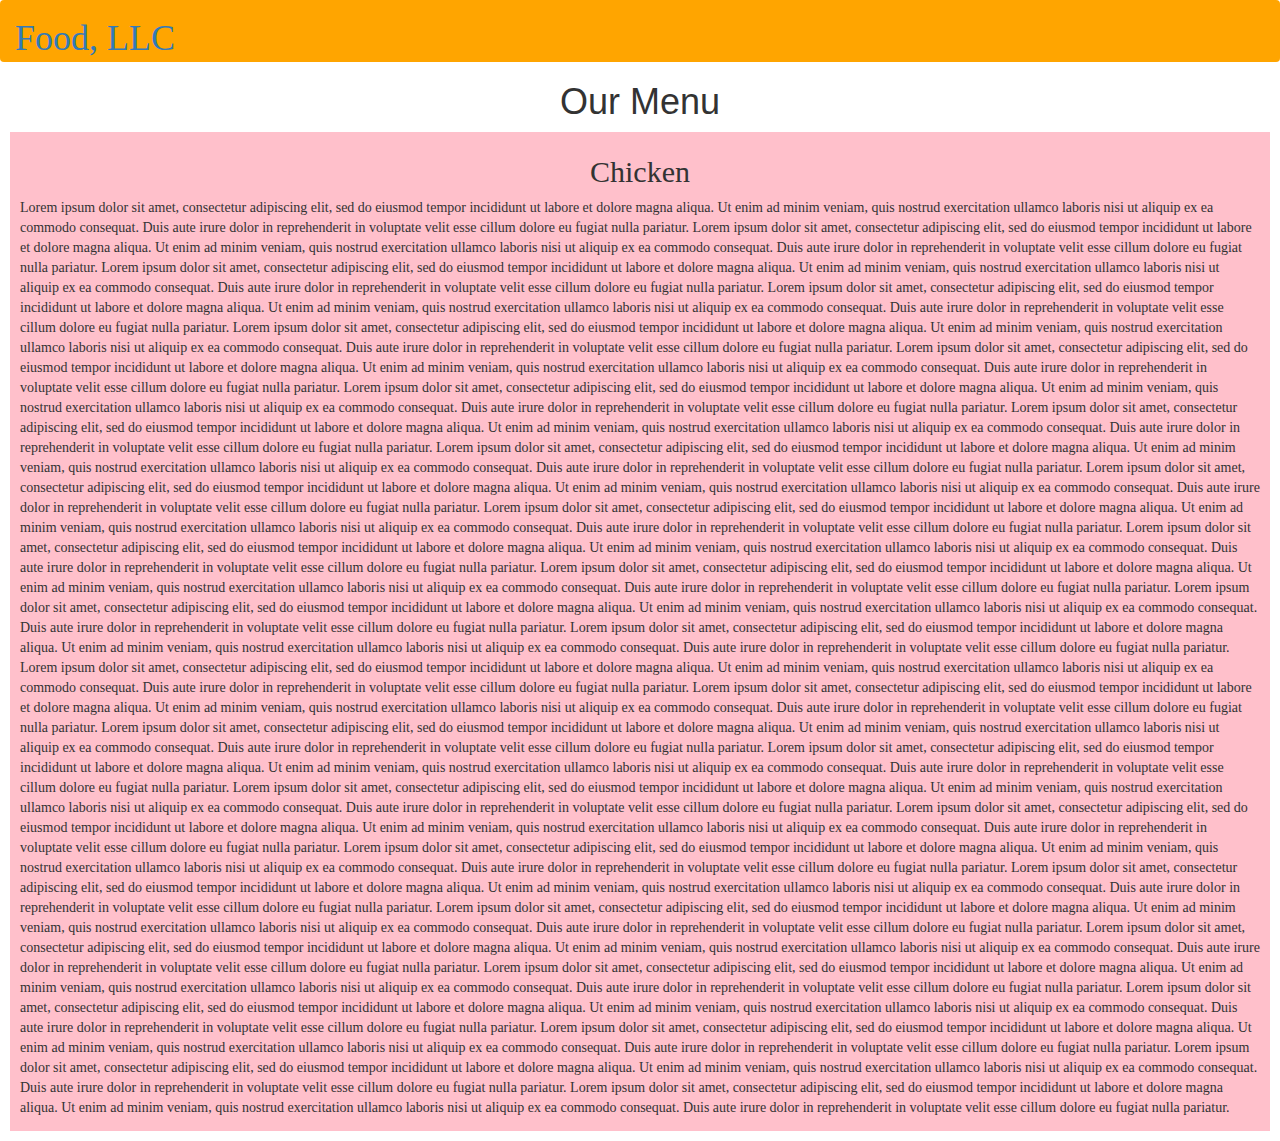
==== module3-solution/index.html @ c7b2e4f1 "added solution" ====
<!DOCTYPE html>
<html lang="en-us">
  <head>
    <meta charset="UTF-8">
    <title>Courserawebdevelopment by mFriz</title>
    <meta name="viewport" content="width=device-width, initial-scale=1">
    <link rel="stylesheet" type="text/css" href="css/bootstrap.min.css" media="screen">
    <link rel="stylesheet" type="text/css" href="css/module3.css" media="screen">
  </head>
  <body>
	<header>
	    <nav id="header-nav" class="navbar navbar-default">
	      <div class="container-float">
	        <div class="navbar-header">

	          <div class="navbar-brand">
	            <a href="index.html"><h1>Food, LLC</h1></a>
	          </div>

	          <button type="button" class="navbar-toggle collapsed" data-toggle="collapse" data-target="#collapsable-nav" aria-expanded="false">
	            <span class="sr-only">Toggle navigation</span>
	            <span class="icon-bar"></span>
	            <span class="icon-bar"></span>
	            <span class="icon-bar"></span>
	          </button>
	        </div>
	        
	        <div id="collapsable-nav" class="collapse navbar-collapse">
	           <ul id="nav-list" class="nav navbar-nav navbar-right">
	            <li>
	              <a href="#">Chicken</a>
	            </li>
	            <li>
	              <a href="#">Beef</a>
	            </li>
	            <li>
	              <a href="#">Sushi</a>
	            </li>
	          </ul><!-- #nav-list -->
	        </div><!-- .collapse .navbar-collapse -->
	      </div><!-- .container -->
	    </nav><!-- #header-nav -->
  	</header>
	

	
    <h1 class="text-center">
	    Our Menu
	</h1>  
		<section>
			<h2>Chicken</h2>
			<p>
				Lorem ipsum dolor sit amet, consectetur adipiscing elit, sed do eiusmod tempor incididunt ut labore et dolore magna aliqua. Ut enim ad minim veniam, quis nostrud exercitation ullamco laboris nisi ut aliquip ex ea commodo consequat. Duis aute irure dolor in reprehenderit in voluptate velit esse cillum dolore eu fugiat nulla pariatur. 
				Lorem ipsum dolor sit amet, consectetur adipiscing elit, sed do eiusmod tempor incididunt ut labore et dolore magna aliqua. Ut enim ad minim veniam, quis nostrud exercitation ullamco laboris nisi ut aliquip ex ea commodo consequat. Duis aute irure dolor in reprehenderit in voluptate velit esse cillum dolore eu fugiat nulla pariatur. 
				Lorem ipsum dolor sit amet, consectetur adipiscing elit, sed do eiusmod tempor incididunt ut labore et dolore magna aliqua. Ut enim ad minim veniam, quis nostrud exercitation ullamco laboris nisi ut aliquip ex ea commodo consequat. Duis aute irure dolor in reprehenderit in voluptate velit esse cillum dolore eu fugiat nulla pariatur. 
				Lorem ipsum dolor sit amet, consectetur adipiscing elit, sed do eiusmod tempor incididunt ut labore et dolore magna aliqua. Ut enim ad minim veniam, quis nostrud exercitation ullamco laboris nisi ut aliquip ex ea commodo consequat. Duis aute irure dolor in reprehenderit in voluptate velit esse cillum dolore eu fugiat nulla pariatur. 
				Lorem ipsum dolor sit amet, consectetur adipiscing elit, sed do eiusmod tempor incididunt ut labore et dolore magna aliqua. Ut enim ad minim veniam, quis nostrud exercitation ullamco laboris nisi ut aliquip ex ea commodo consequat. Duis aute irure dolor in reprehenderit in voluptate velit esse cillum dolore eu fugiat nulla pariatur. 
				Lorem ipsum dolor sit amet, consectetur adipiscing elit, sed do eiusmod tempor incididunt ut labore et dolore magna aliqua. Ut enim ad minim veniam, quis nostrud exercitation ullamco laboris nisi ut aliquip ex ea commodo consequat. Duis aute irure dolor in reprehenderit in voluptate velit esse cillum dolore eu fugiat nulla pariatur. 
				Lorem ipsum dolor sit amet, consectetur adipiscing elit, sed do eiusmod tempor incididunt ut labore et dolore magna aliqua. Ut enim ad minim veniam, quis nostrud exercitation ullamco laboris nisi ut aliquip ex ea commodo consequat. Duis aute irure dolor in reprehenderit in voluptate velit esse cillum dolore eu fugiat nulla pariatur. 
				Lorem ipsum dolor sit amet, consectetur adipiscing elit, sed do eiusmod tempor incididunt ut labore et dolore magna aliqua. Ut enim ad minim veniam, quis nostrud exercitation ullamco laboris nisi ut aliquip ex ea commodo consequat. Duis aute irure dolor in reprehenderit in voluptate velit esse cillum dolore eu fugiat nulla pariatur. 
				Lorem ipsum dolor sit amet, consectetur adipiscing elit, sed do eiusmod tempor incididunt ut labore et dolore magna aliqua. Ut enim ad minim veniam, quis nostrud exercitation ullamco laboris nisi ut aliquip ex ea commodo consequat. Duis aute irure dolor in reprehenderit in voluptate velit esse cillum dolore eu fugiat nulla pariatur. 
				Lorem ipsum dolor sit amet, consectetur adipiscing elit, sed do eiusmod tempor incididunt ut labore et dolore magna aliqua. Ut enim ad minim veniam, quis nostrud exercitation ullamco laboris nisi ut aliquip ex ea commodo consequat. Duis aute irure dolor in reprehenderit in voluptate velit esse cillum dolore eu fugiat nulla pariatur. 
				Lorem ipsum dolor sit amet, consectetur adipiscing elit, sed do eiusmod tempor incididunt ut labore et dolore magna aliqua. Ut enim ad minim veniam, quis nostrud exercitation ullamco laboris nisi ut aliquip ex ea commodo consequat. Duis aute irure dolor in reprehenderit in voluptate velit esse cillum dolore eu fugiat nulla pariatur. 
				Lorem ipsum dolor sit amet, consectetur adipiscing elit, sed do eiusmod tempor incididunt ut labore et dolore magna aliqua. Ut enim ad minim veniam, quis nostrud exercitation ullamco laboris nisi ut aliquip ex ea commodo consequat. Duis aute irure dolor in reprehenderit in voluptate velit esse cillum dolore eu fugiat nulla pariatur. 
				Lorem ipsum dolor sit amet, consectetur adipiscing elit, sed do eiusmod tempor incididunt ut labore et dolore magna aliqua. Ut enim ad minim veniam, quis nostrud exercitation ullamco laboris nisi ut aliquip ex ea commodo consequat. Duis aute irure dolor in reprehenderit in voluptate velit esse cillum dolore eu fugiat nulla pariatur. 
				Lorem ipsum dolor sit amet, consectetur adipiscing elit, sed do eiusmod tempor incididunt ut labore et dolore magna aliqua. Ut enim ad minim veniam, quis nostrud exercitation ullamco laboris nisi ut aliquip ex ea commodo consequat. Duis aute irure dolor in reprehenderit in voluptate velit esse cillum dolore eu fugiat nulla pariatur. 
				Lorem ipsum dolor sit amet, consectetur adipiscing elit, sed do eiusmod tempor incididunt ut labore et dolore magna aliqua. Ut enim ad minim veniam, quis nostrud exercitation ullamco laboris nisi ut aliquip ex ea commodo consequat. Duis aute irure dolor in reprehenderit in voluptate velit esse cillum dolore eu fugiat nulla pariatur. 
				Lorem ipsum dolor sit amet, consectetur adipiscing elit, sed do eiusmod tempor incididunt ut labore et dolore magna aliqua. Ut enim ad minim veniam, quis nostrud exercitation ullamco laboris nisi ut aliquip ex ea commodo consequat. Duis aute irure dolor in reprehenderit in voluptate velit esse cillum dolore eu fugiat nulla pariatur. 
				Lorem ipsum dolor sit amet, consectetur adipiscing elit, sed do eiusmod tempor incididunt ut labore et dolore magna aliqua. Ut enim ad minim veniam, quis nostrud exercitation ullamco laboris nisi ut aliquip ex ea commodo consequat. Duis aute irure dolor in reprehenderit in voluptate velit esse cillum dolore eu fugiat nulla pariatur. 
				Lorem ipsum dolor sit amet, consectetur adipiscing elit, sed do eiusmod tempor incididunt ut labore et dolore magna aliqua. Ut enim ad minim veniam, quis nostrud exercitation ullamco laboris nisi ut aliquip ex ea commodo consequat. Duis aute irure dolor in reprehenderit in voluptate velit esse cillum dolore eu fugiat nulla pariatur. 
				Lorem ipsum dolor sit amet, consectetur adipiscing elit, sed do eiusmod tempor incididunt ut labore et dolore magna aliqua. Ut enim ad minim veniam, quis nostrud exercitation ullamco laboris nisi ut aliquip ex ea commodo consequat. Duis aute irure dolor in reprehenderit in voluptate velit esse cillum dolore eu fugiat nulla pariatur. 
				Lorem ipsum dolor sit amet, consectetur adipiscing elit, sed do eiusmod tempor incididunt ut labore et dolore magna aliqua. Ut enim ad minim veniam, quis nostrud exercitation ullamco laboris nisi ut aliquip ex ea commodo consequat. Duis aute irure dolor in reprehenderit in voluptate velit esse cillum dolore eu fugiat nulla pariatur. 
				Lorem ipsum dolor sit amet, consectetur adipiscing elit, sed do eiusmod tempor incididunt ut labore et dolore magna aliqua. Ut enim ad minim veniam, quis nostrud exercitation ullamco laboris nisi ut aliquip ex ea commodo consequat. Duis aute irure dolor in reprehenderit in voluptate velit esse cillum dolore eu fugiat nulla pariatur. 
				Lorem ipsum dolor sit amet, consectetur adipiscing elit, sed do eiusmod tempor incididunt ut labore et dolore magna aliqua. Ut enim ad minim veniam, quis nostrud exercitation ullamco laboris nisi ut aliquip ex ea commodo consequat. Duis aute irure dolor in reprehenderit in voluptate velit esse cillum dolore eu fugiat nulla pariatur. 
				Lorem ipsum dolor sit amet, consectetur adipiscing elit, sed do eiusmod tempor incididunt ut labore et dolore magna aliqua. Ut enim ad minim veniam, quis nostrud exercitation ullamco laboris nisi ut aliquip ex ea commodo consequat. Duis aute irure dolor in reprehenderit in voluptate velit esse cillum dolore eu fugiat nulla pariatur. 
				Lorem ipsum dolor sit amet, consectetur adipiscing elit, sed do eiusmod tempor incididunt ut labore et dolore magna aliqua. Ut enim ad minim veniam, quis nostrud exercitation ullamco laboris nisi ut aliquip ex ea commodo consequat. Duis aute irure dolor in reprehenderit in voluptate velit esse cillum dolore eu fugiat nulla pariatur. 
				Lorem ipsum dolor sit amet, consectetur adipiscing elit, sed do eiusmod tempor incididunt ut labore et dolore magna aliqua. Ut enim ad minim veniam, quis nostrud exercitation ullamco laboris nisi ut aliquip ex ea commodo consequat. Duis aute irure dolor in reprehenderit in voluptate velit esse cillum dolore eu fugiat nulla pariatur. 
				Lorem ipsum dolor sit amet, consectetur adipiscing elit, sed do eiusmod tempor incididunt ut labore et dolore magna aliqua. Ut enim ad minim veniam, quis nostrud exercitation ullamco laboris nisi ut aliquip ex ea commodo consequat. Duis aute irure dolor in reprehenderit in voluptate velit esse cillum dolore eu fugiat nulla pariatur. 
				Lorem ipsum dolor sit amet, consectetur adipiscing elit, sed do eiusmod tempor incididunt ut labore et dolore magna aliqua. Ut enim ad minim veniam, quis nostrud exercitation ullamco laboris nisi ut aliquip ex ea commodo consequat. Duis aute irure dolor in reprehenderit in voluptate velit esse cillum dolore eu fugiat nulla pariatur. 
				Lorem ipsum dolor sit amet, consectetur adipiscing elit, sed do eiusmod tempor incididunt ut labore et dolore magna aliqua. Ut enim ad minim veniam, quis nostrud exercitation ullamco laboris nisi ut aliquip ex ea commodo consequat. Duis aute irure dolor in reprehenderit in voluptate velit esse cillum dolore eu fugiat nulla pariatur. 
				Lorem ipsum dolor sit amet, consectetur adipiscing elit, sed do eiusmod tempor incididunt ut labore et dolore magna aliqua. Ut enim ad minim veniam, quis nostrud exercitation ullamco laboris nisi ut aliquip ex ea commodo consequat. Duis aute irure dolor in reprehenderit in voluptate velit esse cillum dolore eu fugiat nulla pariatur. 
				Lorem ipsum dolor sit amet, consectetur adipiscing elit, sed do eiusmod tempor incididunt ut labore et dolore magna aliqua. Ut enim ad minim veniam, quis nostrud exercitation ullamco laboris nisi ut aliquip ex ea commodo consequat. Duis aute irure dolor in reprehenderit in voluptate velit esse cillum dolore eu fugiat nulla pariatur. 


			</p>
		</section>
	  <!-- jQuery (Bootstrap JS plugins depend on it) -->
	  <script src="js/jquery-2.1.4.min.js"></script>
	  <script src="js/bootstrap.min.js"></script>
	  <script src="js/script.js"></script>
  </body>
</html>
---- module3-solution/css/module3.css ----
* {
	font-family: "Verdana";
	box-sizing: border-box; 
}

/** HEADER **/
#header-nav {
  background-color: orange;
  border: none;
}

nav > .container-float {
	margin-bottom: -8px;
	margin-top: -0px;
}

.navbar-brand {
  padding-top: 25px;
}

.navbar-brand h1 { /* Restaurant name */
  margin-top: 0;
  margin-bottom: 0;
  line-height: .75;
}

#nav-list {
  margin-top: 10px;
}
#nav-list a {

  text-align: center;
}
#nav-list a:hover {
  background: grey;
}

.navbar-header button.navbar-toggle, .navbar-header .icon-bar {
  border: 1px solid black;
}
.navbar-header button.navbar-toggle {
  clear: both;
  margin-top: -30px;
}

.navbar-collapse ul li {
	border: black 1px solid;
	background-color: yellow;
}
/* END HEADER */

section h2 {
	text-align: center;
}

section {
	background-color: pink;
	margin: 10px;
	padding: 3px 10px 3px 10px;
}

/* large devices */
@media (min-width: 992px) {
	.navbar-collapse ul li {
		visibility: hidden;
	}
}

/* medium devices */
@media (min-width: 768px) and (max-width: 991px) {
	.navbar-collapse ul li {
		visibility: hidden;
	}

}

/* small devices */
@media (max-width: 767px) {
	section {
		margin: 0 10vw 0 10vw;
	}
}
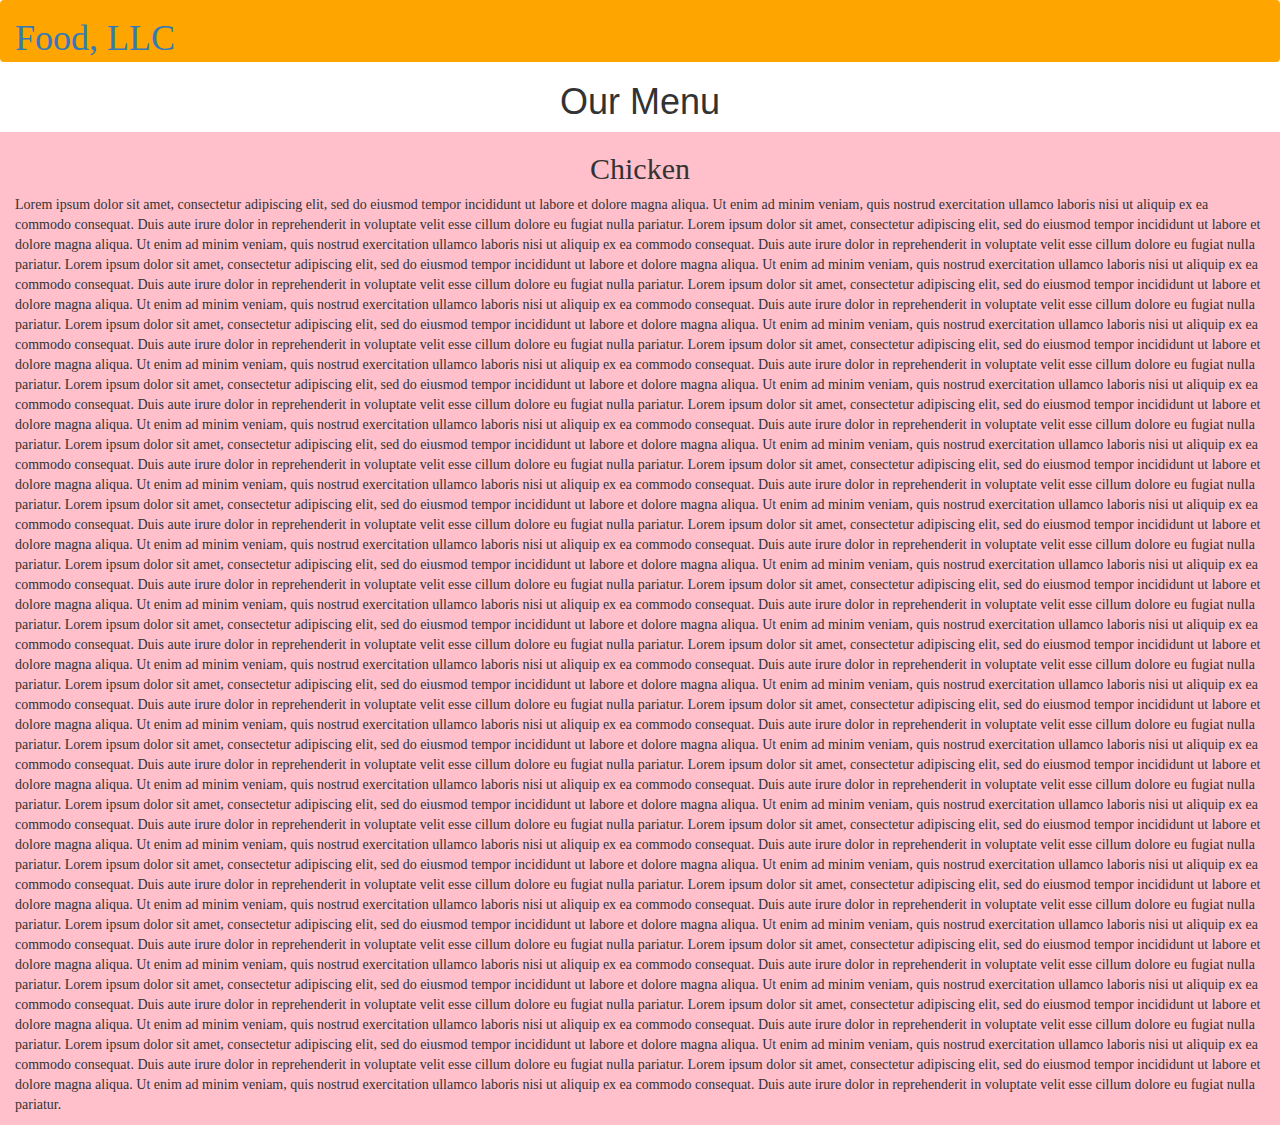
==== commit ad00cff6: "used row and col-xs-12 class for section" ====
--- a/module3-solution/index.html
+++ b/module3-solution/index.html
@@ -47,43 +47,45 @@
     <h1 class="text-center">
 	    Our Menu
 	</h1>  
-		<section>
-			<h2>Chicken</h2>
-			<p>
-				Lorem ipsum dolor sit amet, consectetur adipiscing elit, sed do eiusmod tempor incididunt ut labore et dolore magna aliqua. Ut enim ad minim veniam, quis nostrud exercitation ullamco laboris nisi ut aliquip ex ea commodo consequat. Duis aute irure dolor in reprehenderit in voluptate velit esse cillum dolore eu fugiat nulla pariatur. 
-				Lorem ipsum dolor sit amet, consectetur adipiscing elit, sed do eiusmod tempor incididunt ut labore et dolore magna aliqua. Ut enim ad minim veniam, quis nostrud exercitation ullamco laboris nisi ut aliquip ex ea commodo consequat. Duis aute irure dolor in reprehenderit in voluptate velit esse cillum dolore eu fugiat nulla pariatur. 
-				Lorem ipsum dolor sit amet, consectetur adipiscing elit, sed do eiusmod tempor incididunt ut labore et dolore magna aliqua. Ut enim ad minim veniam, quis nostrud exercitation ullamco laboris nisi ut aliquip ex ea commodo consequat. Duis aute irure dolor in reprehenderit in voluptate velit esse cillum dolore eu fugiat nulla pariatur. 
-				Lorem ipsum dolor sit amet, consectetur adipiscing elit, sed do eiusmod tempor incididunt ut labore et dolore magna aliqua. Ut enim ad minim veniam, quis nostrud exercitation ullamco laboris nisi ut aliquip ex ea commodo consequat. Duis aute irure dolor in reprehenderit in voluptate velit esse cillum dolore eu fugiat nulla pariatur. 
-				Lorem ipsum dolor sit amet, consectetur adipiscing elit, sed do eiusmod tempor incididunt ut labore et dolore magna aliqua. Ut enim ad minim veniam, quis nostrud exercitation ullamco laboris nisi ut aliquip ex ea commodo consequat. Duis aute irure dolor in reprehenderit in voluptate velit esse cillum dolore eu fugiat nulla pariatur. 
-				Lorem ipsum dolor sit amet, consectetur adipiscing elit, sed do eiusmod tempor incididunt ut labore et dolore magna aliqua. Ut enim ad minim veniam, quis nostrud exercitation ullamco laboris nisi ut aliquip ex ea commodo consequat. Duis aute irure dolor in reprehenderit in voluptate velit esse cillum dolore eu fugiat nulla pariatur. 
-				Lorem ipsum dolor sit amet, consectetur adipiscing elit, sed do eiusmod tempor incididunt ut labore et dolore magna aliqua. Ut enim ad minim veniam, quis nostrud exercitation ullamco laboris nisi ut aliquip ex ea commodo consequat. Duis aute irure dolor in reprehenderit in voluptate velit esse cillum dolore eu fugiat nulla pariatur. 
-				Lorem ipsum dolor sit amet, consectetur adipiscing elit, sed do eiusmod tempor incididunt ut labore et dolore magna aliqua. Ut enim ad minim veniam, quis nostrud exercitation ullamco laboris nisi ut aliquip ex ea commodo consequat. Duis aute irure dolor in reprehenderit in voluptate velit esse cillum dolore eu fugiat nulla pariatur. 
-				Lorem ipsum dolor sit amet, consectetur adipiscing elit, sed do eiusmod tempor incididunt ut labore et dolore magna aliqua. Ut enim ad minim veniam, quis nostrud exercitation ullamco laboris nisi ut aliquip ex ea commodo consequat. Duis aute irure dolor in reprehenderit in voluptate velit esse cillum dolore eu fugiat nulla pariatur. 
-				Lorem ipsum dolor sit amet, consectetur adipiscing elit, sed do eiusmod tempor incididunt ut labore et dolore magna aliqua. Ut enim ad minim veniam, quis nostrud exercitation ullamco laboris nisi ut aliquip ex ea commodo consequat. Duis aute irure dolor in reprehenderit in voluptate velit esse cillum dolore eu fugiat nulla pariatur. 
-				Lorem ipsum dolor sit amet, consectetur adipiscing elit, sed do eiusmod tempor incididunt ut labore et dolore magna aliqua. Ut enim ad minim veniam, quis nostrud exercitation ullamco laboris nisi ut aliquip ex ea commodo consequat. Duis aute irure dolor in reprehenderit in voluptate velit esse cillum dolore eu fugiat nulla pariatur. 
-				Lorem ipsum dolor sit amet, consectetur adipiscing elit, sed do eiusmod tempor incididunt ut labore et dolore magna aliqua. Ut enim ad minim veniam, quis nostrud exercitation ullamco laboris nisi ut aliquip ex ea commodo consequat. Duis aute irure dolor in reprehenderit in voluptate velit esse cillum dolore eu fugiat nulla pariatur. 
-				Lorem ipsum dolor sit amet, consectetur adipiscing elit, sed do eiusmod tempor incididunt ut labore et dolore magna aliqua. Ut enim ad minim veniam, quis nostrud exercitation ullamco laboris nisi ut aliquip ex ea commodo consequat. Duis aute irure dolor in reprehenderit in voluptate velit esse cillum dolore eu fugiat nulla pariatur. 
-				Lorem ipsum dolor sit amet, consectetur adipiscing elit, sed do eiusmod tempor incididunt ut labore et dolore magna aliqua. Ut enim ad minim veniam, quis nostrud exercitation ullamco laboris nisi ut aliquip ex ea commodo consequat. Duis aute irure dolor in reprehenderit in voluptate velit esse cillum dolore eu fugiat nulla pariatur. 
-				Lorem ipsum dolor sit amet, consectetur adipiscing elit, sed do eiusmod tempor incididunt ut labore et dolore magna aliqua. Ut enim ad minim veniam, quis nostrud exercitation ullamco laboris nisi ut aliquip ex ea commodo consequat. Duis aute irure dolor in reprehenderit in voluptate velit esse cillum dolore eu fugiat nulla pariatur. 
-				Lorem ipsum dolor sit amet, consectetur adipiscing elit, sed do eiusmod tempor incididunt ut labore et dolore magna aliqua. Ut enim ad minim veniam, quis nostrud exercitation ullamco laboris nisi ut aliquip ex ea commodo consequat. Duis aute irure dolor in reprehenderit in voluptate velit esse cillum dolore eu fugiat nulla pariatur. 
-				Lorem ipsum dolor sit amet, consectetur adipiscing elit, sed do eiusmod tempor incididunt ut labore et dolore magna aliqua. Ut enim ad minim veniam, quis nostrud exercitation ullamco laboris nisi ut aliquip ex ea commodo consequat. Duis aute irure dolor in reprehenderit in voluptate velit esse cillum dolore eu fugiat nulla pariatur. 
-				Lorem ipsum dolor sit amet, consectetur adipiscing elit, sed do eiusmod tempor incididunt ut labore et dolore magna aliqua. Ut enim ad minim veniam, quis nostrud exercitation ullamco laboris nisi ut aliquip ex ea commodo consequat. Duis aute irure dolor in reprehenderit in voluptate velit esse cillum dolore eu fugiat nulla pariatur. 
-				Lorem ipsum dolor sit amet, consectetur adipiscing elit, sed do eiusmod tempor incididunt ut labore et dolore magna aliqua. Ut enim ad minim veniam, quis nostrud exercitation ullamco laboris nisi ut aliquip ex ea commodo consequat. Duis aute irure dolor in reprehenderit in voluptate velit esse cillum dolore eu fugiat nulla pariatur. 
-				Lorem ipsum dolor sit amet, consectetur adipiscing elit, sed do eiusmod tempor incididunt ut labore et dolore magna aliqua. Ut enim ad minim veniam, quis nostrud exercitation ullamco laboris nisi ut aliquip ex ea commodo consequat. Duis aute irure dolor in reprehenderit in voluptate velit esse cillum dolore eu fugiat nulla pariatur. 
-				Lorem ipsum dolor sit amet, consectetur adipiscing elit, sed do eiusmod tempor incididunt ut labore et dolore magna aliqua. Ut enim ad minim veniam, quis nostrud exercitation ullamco laboris nisi ut aliquip ex ea commodo consequat. Duis aute irure dolor in reprehenderit in voluptate velit esse cillum dolore eu fugiat nulla pariatur. 
-				Lorem ipsum dolor sit amet, consectetur adipiscing elit, sed do eiusmod tempor incididunt ut labore et dolore magna aliqua. Ut enim ad minim veniam, quis nostrud exercitation ullamco laboris nisi ut aliquip ex ea commodo consequat. Duis aute irure dolor in reprehenderit in voluptate velit esse cillum dolore eu fugiat nulla pariatur. 
-				Lorem ipsum dolor sit amet, consectetur adipiscing elit, sed do eiusmod tempor incididunt ut labore et dolore magna aliqua. Ut enim ad minim veniam, quis nostrud exercitation ullamco laboris nisi ut aliquip ex ea commodo consequat. Duis aute irure dolor in reprehenderit in voluptate velit esse cillum dolore eu fugiat nulla pariatur. 
-				Lorem ipsum dolor sit amet, consectetur adipiscing elit, sed do eiusmod tempor incididunt ut labore et dolore magna aliqua. Ut enim ad minim veniam, quis nostrud exercitation ullamco laboris nisi ut aliquip ex ea commodo consequat. Duis aute irure dolor in reprehenderit in voluptate velit esse cillum dolore eu fugiat nulla pariatur. 
-				Lorem ipsum dolor sit amet, consectetur adipiscing elit, sed do eiusmod tempor incididunt ut labore et dolore magna aliqua. Ut enim ad minim veniam, quis nostrud exercitation ullamco laboris nisi ut aliquip ex ea commodo consequat. Duis aute irure dolor in reprehenderit in voluptate velit esse cillum dolore eu fugiat nulla pariatur. 
-				Lorem ipsum dolor sit amet, consectetur adipiscing elit, sed do eiusmod tempor incididunt ut labore et dolore magna aliqua. Ut enim ad minim veniam, quis nostrud exercitation ullamco laboris nisi ut aliquip ex ea commodo consequat. Duis aute irure dolor in reprehenderit in voluptate velit esse cillum dolore eu fugiat nulla pariatur. 
-				Lorem ipsum dolor sit amet, consectetur adipiscing elit, sed do eiusmod tempor incididunt ut labore et dolore magna aliqua. Ut enim ad minim veniam, quis nostrud exercitation ullamco laboris nisi ut aliquip ex ea commodo consequat. Duis aute irure dolor in reprehenderit in voluptate velit esse cillum dolore eu fugiat nulla pariatur. 
-				Lorem ipsum dolor sit amet, consectetur adipiscing elit, sed do eiusmod tempor incididunt ut labore et dolore magna aliqua. Ut enim ad minim veniam, quis nostrud exercitation ullamco laboris nisi ut aliquip ex ea commodo consequat. Duis aute irure dolor in reprehenderit in voluptate velit esse cillum dolore eu fugiat nulla pariatur. 
-				Lorem ipsum dolor sit amet, consectetur adipiscing elit, sed do eiusmod tempor incididunt ut labore et dolore magna aliqua. Ut enim ad minim veniam, quis nostrud exercitation ullamco laboris nisi ut aliquip ex ea commodo consequat. Duis aute irure dolor in reprehenderit in voluptate velit esse cillum dolore eu fugiat nulla pariatur. 
-				Lorem ipsum dolor sit amet, consectetur adipiscing elit, sed do eiusmod tempor incididunt ut labore et dolore magna aliqua. Ut enim ad minim veniam, quis nostrud exercitation ullamco laboris nisi ut aliquip ex ea commodo consequat. Duis aute irure dolor in reprehenderit in voluptate velit esse cillum dolore eu fugiat nulla pariatur. 
-
-
-			</p>
-		</section>
+	<div class="container-fluid">
+		<div class="row">
+			<section class=col-xs-12>
+				<h2>Chicken</h2>
+				<p>
+					Lorem ipsum dolor sit amet, consectetur adipiscing elit, sed do eiusmod tempor incididunt ut labore et dolore magna aliqua. Ut enim ad minim veniam, quis nostrud exercitation ullamco laboris nisi ut aliquip ex ea commodo consequat. Duis aute irure dolor in reprehenderit in voluptate velit esse cillum dolore eu fugiat nulla pariatur. 
+					Lorem ipsum dolor sit amet, consectetur adipiscing elit, sed do eiusmod tempor incididunt ut labore et dolore magna aliqua. Ut enim ad minim veniam, quis nostrud exercitation ullamco laboris nisi ut aliquip ex ea commodo consequat. Duis aute irure dolor in reprehenderit in voluptate velit esse cillum dolore eu fugiat nulla pariatur. 
+					Lorem ipsum dolor sit amet, consectetur adipiscing elit, sed do eiusmod tempor incididunt ut labore et dolore magna aliqua. Ut enim ad minim veniam, quis nostrud exercitation ullamco laboris nisi ut aliquip ex ea commodo consequat. Duis aute irure dolor in reprehenderit in voluptate velit esse cillum dolore eu fugiat nulla pariatur. 
+					Lorem ipsum dolor sit amet, consectetur adipiscing elit, sed do eiusmod tempor incididunt ut labore et dolore magna aliqua. Ut enim ad minim veniam, quis nostrud exercitation ullamco laboris nisi ut aliquip ex ea commodo consequat. Duis aute irure dolor in reprehenderit in voluptate velit esse cillum dolore eu fugiat nulla pariatur. 
+					Lorem ipsum dolor sit amet, consectetur adipiscing elit, sed do eiusmod tempor incididunt ut labore et dolore magna aliqua. Ut enim ad minim veniam, quis nostrud exercitation ullamco laboris nisi ut aliquip ex ea commodo consequat. Duis aute irure dolor in reprehenderit in voluptate velit esse cillum dolore eu fugiat nulla pariatur. 
+					Lorem ipsum dolor sit amet, consectetur adipiscing elit, sed do eiusmod tempor incididunt ut labore et dolore magna aliqua. Ut enim ad minim veniam, quis nostrud exercitation ullamco laboris nisi ut aliquip ex ea commodo consequat. Duis aute irure dolor in reprehenderit in voluptate velit esse cillum dolore eu fugiat nulla pariatur. 
+					Lorem ipsum dolor sit amet, consectetur adipiscing elit, sed do eiusmod tempor incididunt ut labore et dolore magna aliqua. Ut enim ad minim veniam, quis nostrud exercitation ullamco laboris nisi ut aliquip ex ea commodo consequat. Duis aute irure dolor in reprehenderit in voluptate velit esse cillum dolore eu fugiat nulla pariatur. 
+					Lorem ipsum dolor sit amet, consectetur adipiscing elit, sed do eiusmod tempor incididunt ut labore et dolore magna aliqua. Ut enim ad minim veniam, quis nostrud exercitation ullamco laboris nisi ut aliquip ex ea commodo consequat. Duis aute irure dolor in reprehenderit in voluptate velit esse cillum dolore eu fugiat nulla pariatur. 
+					Lorem ipsum dolor sit amet, consectetur adipiscing elit, sed do eiusmod tempor incididunt ut labore et dolore magna aliqua. Ut enim ad minim veniam, quis nostrud exercitation ullamco laboris nisi ut aliquip ex ea commodo consequat. Duis aute irure dolor in reprehenderit in voluptate velit esse cillum dolore eu fugiat nulla pariatur. 
+					Lorem ipsum dolor sit amet, consectetur adipiscing elit, sed do eiusmod tempor incididunt ut labore et dolore magna aliqua. Ut enim ad minim veniam, quis nostrud exercitation ullamco laboris nisi ut aliquip ex ea commodo consequat. Duis aute irure dolor in reprehenderit in voluptate velit esse cillum dolore eu fugiat nulla pariatur. 
+					Lorem ipsum dolor sit amet, consectetur adipiscing elit, sed do eiusmod tempor incididunt ut labore et dolore magna aliqua. Ut enim ad minim veniam, quis nostrud exercitation ullamco laboris nisi ut aliquip ex ea commodo consequat. Duis aute irure dolor in reprehenderit in voluptate velit esse cillum dolore eu fugiat nulla pariatur. 
+					Lorem ipsum dolor sit amet, consectetur adipiscing elit, sed do eiusmod tempor incididunt ut labore et dolore magna aliqua. Ut enim ad minim veniam, quis nostrud exercitation ullamco laboris nisi ut aliquip ex ea commodo consequat. Duis aute irure dolor in reprehenderit in voluptate velit esse cillum dolore eu fugiat nulla pariatur. 
+					Lorem ipsum dolor sit amet, consectetur adipiscing elit, sed do eiusmod tempor incididunt ut labore et dolore magna aliqua. Ut enim ad minim veniam, quis nostrud exercitation ullamco laboris nisi ut aliquip ex ea commodo consequat. Duis aute irure dolor in reprehenderit in voluptate velit esse cillum dolore eu fugiat nulla pariatur. 
+					Lorem ipsum dolor sit amet, consectetur adipiscing elit, sed do eiusmod tempor incididunt ut labore et dolore magna aliqua. Ut enim ad minim veniam, quis nostrud exercitation ullamco laboris nisi ut aliquip ex ea commodo consequat. Duis aute irure dolor in reprehenderit in voluptate velit esse cillum dolore eu fugiat nulla pariatur. 
+					Lorem ipsum dolor sit amet, consectetur adipiscing elit, sed do eiusmod tempor incididunt ut labore et dolore magna aliqua. Ut enim ad minim veniam, quis nostrud exercitation ullamco laboris nisi ut aliquip ex ea commodo consequat. Duis aute irure dolor in reprehenderit in voluptate velit esse cillum dolore eu fugiat nulla pariatur. 
+					Lorem ipsum dolor sit amet, consectetur adipiscing elit, sed do eiusmod tempor incididunt ut labore et dolore magna aliqua. Ut enim ad minim veniam, quis nostrud exercitation ullamco laboris nisi ut aliquip ex ea commodo consequat. Duis aute irure dolor in reprehenderit in voluptate velit esse cillum dolore eu fugiat nulla pariatur. 
+					Lorem ipsum dolor sit amet, consectetur adipiscing elit, sed do eiusmod tempor incididunt ut labore et dolore magna aliqua. Ut enim ad minim veniam, quis nostrud exercitation ullamco laboris nisi ut aliquip ex ea commodo consequat. Duis aute irure dolor in reprehenderit in voluptate velit esse cillum dolore eu fugiat nulla pariatur. 
+					Lorem ipsum dolor sit amet, consectetur adipiscing elit, sed do eiusmod tempor incididunt ut labore et dolore magna aliqua. Ut enim ad minim veniam, quis nostrud exercitation ullamco laboris nisi ut aliquip ex ea commodo consequat. Duis aute irure dolor in reprehenderit in voluptate velit esse cillum dolore eu fugiat nulla pariatur. 
+					Lorem ipsum dolor sit amet, consectetur adipiscing elit, sed do eiusmod tempor incididunt ut labore et dolore magna aliqua. Ut enim ad minim veniam, quis nostrud exercitation ullamco laboris nisi ut aliquip ex ea commodo consequat. Duis aute irure dolor in reprehenderit in voluptate velit esse cillum dolore eu fugiat nulla pariatur. 
+					Lorem ipsum dolor sit amet, consectetur adipiscing elit, sed do eiusmod tempor incididunt ut labore et dolore magna aliqua. Ut enim ad minim veniam, quis nostrud exercitation ullamco laboris nisi ut aliquip ex ea commodo consequat. Duis aute irure dolor in reprehenderit in voluptate velit esse cillum dolore eu fugiat nulla pariatur. 
+					Lorem ipsum dolor sit amet, consectetur adipiscing elit, sed do eiusmod tempor incididunt ut labore et dolore magna aliqua. Ut enim ad minim veniam, quis nostrud exercitation ullamco laboris nisi ut aliquip ex ea commodo consequat. Duis aute irure dolor in reprehenderit in voluptate velit esse cillum dolore eu fugiat nulla pariatur. 
+					Lorem ipsum dolor sit amet, consectetur adipiscing elit, sed do eiusmod tempor incididunt ut labore et dolore magna aliqua. Ut enim ad minim veniam, quis nostrud exercitation ullamco laboris nisi ut aliquip ex ea commodo consequat. Duis aute irure dolor in reprehenderit in voluptate velit esse cillum dolore eu fugiat nulla pariatur. 
+					Lorem ipsum dolor sit amet, consectetur adipiscing elit, sed do eiusmod tempor incididunt ut labore et dolore magna aliqua. Ut enim ad minim veniam, quis nostrud exercitation ullamco laboris nisi ut aliquip ex ea commodo consequat. Duis aute irure dolor in reprehenderit in voluptate velit esse cillum dolore eu fugiat nulla pariatur. 
+					Lorem ipsum dolor sit amet, consectetur adipiscing elit, sed do eiusmod tempor incididunt ut labore et dolore magna aliqua. Ut enim ad minim veniam, quis nostrud exercitation ullamco laboris nisi ut aliquip ex ea commodo consequat. Duis aute irure dolor in reprehenderit in voluptate velit esse cillum dolore eu fugiat nulla pariatur. 
+					Lorem ipsum dolor sit amet, consectetur adipiscing elit, sed do eiusmod tempor incididunt ut labore et dolore magna aliqua. Ut enim ad minim veniam, quis nostrud exercitation ullamco laboris nisi ut aliquip ex ea commodo consequat. Duis aute irure dolor in reprehenderit in voluptate velit esse cillum dolore eu fugiat nulla pariatur. 
+					Lorem ipsum dolor sit amet, consectetur adipiscing elit, sed do eiusmod tempor incididunt ut labore et dolore magna aliqua. Ut enim ad minim veniam, quis nostrud exercitation ullamco laboris nisi ut aliquip ex ea commodo consequat. Duis aute irure dolor in reprehenderit in voluptate velit esse cillum dolore eu fugiat nulla pariatur. 
+					Lorem ipsum dolor sit amet, consectetur adipiscing elit, sed do eiusmod tempor incididunt ut labore et dolore magna aliqua. Ut enim ad minim veniam, quis nostrud exercitation ullamco laboris nisi ut aliquip ex ea commodo consequat. Duis aute irure dolor in reprehenderit in voluptate velit esse cillum dolore eu fugiat nulla pariatur. 
+					Lorem ipsum dolor sit amet, consectetur adipiscing elit, sed do eiusmod tempor incididunt ut labore et dolore magna aliqua. Ut enim ad minim veniam, quis nostrud exercitation ullamco laboris nisi ut aliquip ex ea commodo consequat. Duis aute irure dolor in reprehenderit in voluptate velit esse cillum dolore eu fugiat nulla pariatur. 
+					Lorem ipsum dolor sit amet, consectetur adipiscing elit, sed do eiusmod tempor incididunt ut labore et dolore magna aliqua. Ut enim ad minim veniam, quis nostrud exercitation ullamco laboris nisi ut aliquip ex ea commodo consequat. Duis aute irure dolor in reprehenderit in voluptate velit esse cillum dolore eu fugiat nulla pariatur. 
+					Lorem ipsum dolor sit amet, consectetur adipiscing elit, sed do eiusmod tempor incididunt ut labore et dolore magna aliqua. Ut enim ad minim veniam, quis nostrud exercitation ullamco laboris nisi ut aliquip ex ea commodo consequat. Duis aute irure dolor in reprehenderit in voluptate velit esse cillum dolore eu fugiat nulla pariatur. 
+				</p>
+			</section>
+		</div>
+	</div>
 	  <!-- jQuery (Bootstrap JS plugins depend on it) -->
 	  <script src="js/jquery-2.1.4.min.js"></script>
 	  <script src="js/bootstrap.min.js"></script>
--- a/module3-solution/css/module3.css
+++ b/module3-solution/css/module3.css
@@ -55,8 +55,6 @@
 
 section {
 	background-color: pink;
-	margin: 10px;
-	padding: 3px 10px 3px 10px;
 }
 
 /* large devices */
@@ -71,13 +69,19 @@
 	.navbar-collapse ul li {
 		visibility: hidden;
 	}
+	section.col-xs-12 {
+		margin: 0 10px 0 10px;
+		width: auto;
+		
+	}
 
 }
 
 /* small devices */
 @media (max-width: 767px) {
-	section {
+	section.col-xs-12 {
 		margin: 0 10vw 0 10vw;
+		width: auto;
 	}
 }
 
